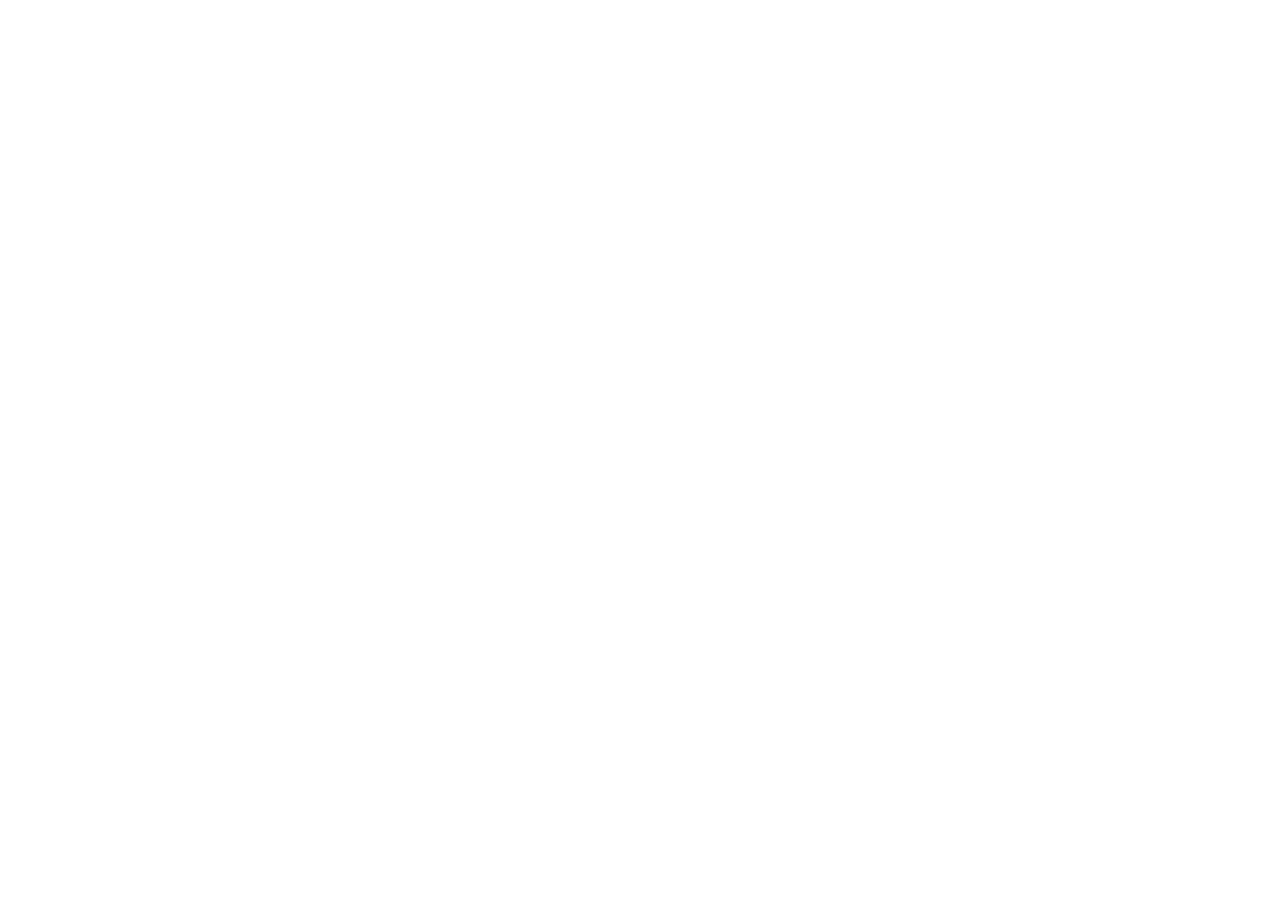
==== index.html @ 9a3ab9e6 "Add files via upload" ====
<!DOCTYPE html>
<html lang="en">
<head>
    <meta charset="UTF-8">
    <meta http-equiv="X-UA-Compatible" content="IE=edge">
    <meta name="viewport" content="width=device-width, initial-scale=1.0">
    <title>Homepage - Artistlk</title>
</head>
<body>
    
</body>
</html>
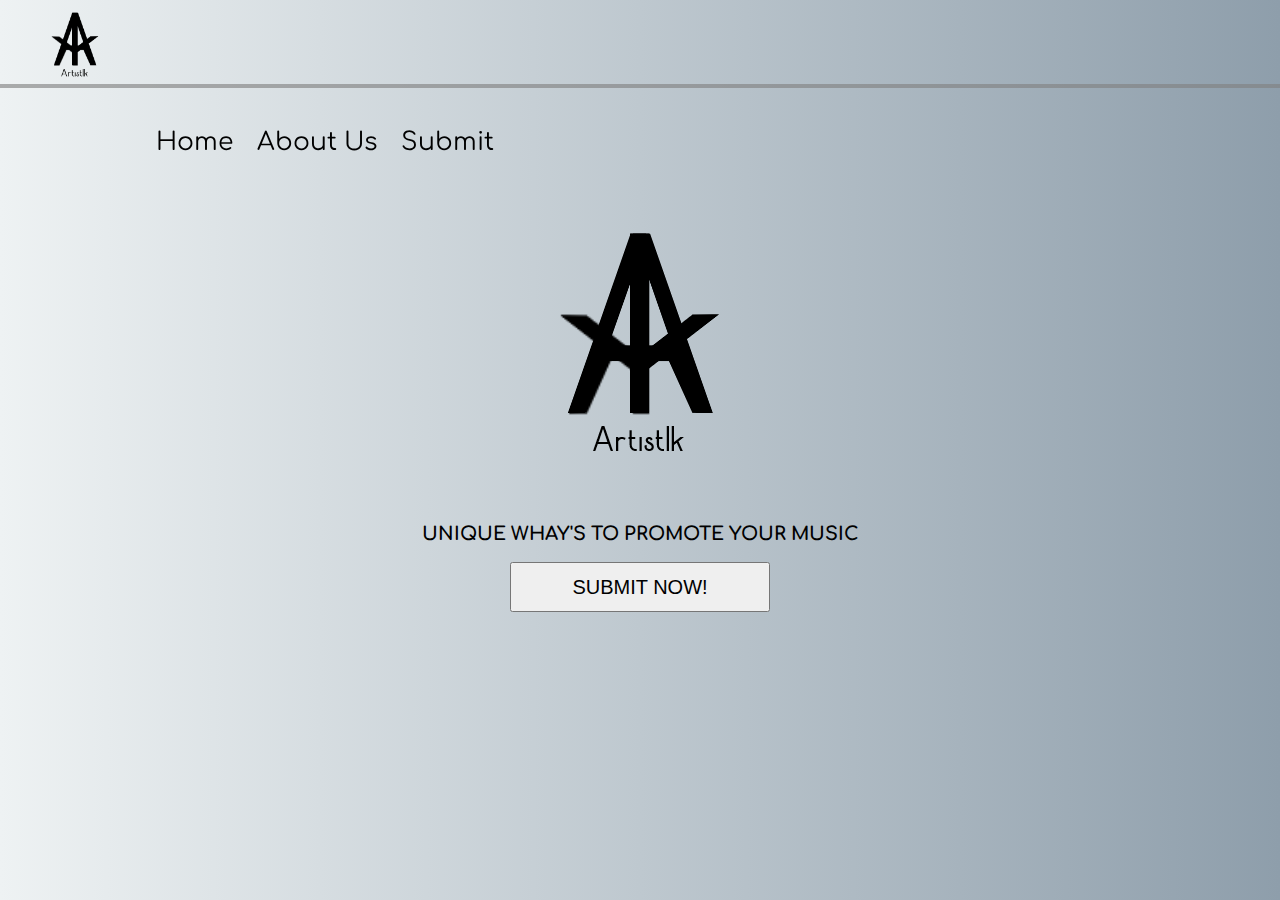
==== commit 1603426f: "We start this trip" ====
--- a/index.html
+++ b/index.html
@@ -5,8 +5,66 @@
     <meta http-equiv="X-UA-Compatible" content="IE=edge">
     <meta name="viewport" content="width=device-width, initial-scale=1.0">
     <title>Homepage - Artistlk</title>
+    <!-- Bootswatch Theme for helping on some CSS things... -->
+    <link rel="stylesheet" href="https://bootswatch.com/5/sandstone/bootstrap.css">
+    <!-- Favicon... it's the logo... -->
+    <link rel="shortcut icon" href="./src/media/img/Artislk_Logo_White_NoBG.png" type="image/x-icon">
+    <!-- Some... Icon Lib... I usualy preffer the FontAwesome Lib -->
+    
+    <!-- The custom Css... because I don't wan't to use all with Bootswatch -->
+    <link rel="stylesheet" href="./src/css/main.css"> <!-- I call it main bcs this is the "Homepage" -->
 </head>
 <body>
     
+    <!-- 
+        Artistlk Dev starts here... let's pray to the thing its up there 
+        that I finish this project!
+    -->
+    
+    <!-- 
+        This is like... LinkTree but... Better?
+    -->
+    
+     
+    <!-- 
+        One last Thing... im going to write a comment on every
+        important block of code... bcs... I don't have a reason
+        and I wan't to be IDK... organized...    
+    -->
+    
+    <header>
+        <div class="navbar">
+            <!-- Logo -->
+            <img src="./src/media/img/Artislk_Logo_Black_NoBG.png" alt="" class="navbar-logo">
+            <!-- Links (Will go next to navbar-logo) -->
+            <!-- IDK... I put it on a RawVer or a ListVer -->
+            <!-- List version it's going to be better -->
+            <ul class="navbar-links">
+                <li class="navbar-link"><a href="">Home</a></li>
+                <li class="navbar-link"><a href="">About Us</a></li>
+                <li class="navbar-link"><a href="">Submit</a></li>
+                <!-- Im not sure if im going to add a weird login or what... but that's for soon -->
+            </ul>
+        </div>
+    </header>
+    <br>
+    <br>
+    <br>
+    <hr class="sep" style="margin-top: 30px;">
+    
+    <div class="content">
+        <center>
+            <img src="./src/media/img/Artislk_Logo_Black_NoBG.png" alt="">
+            <h3 style="margin-top: -80px;">UNIQUE WHAY'S TO PROMOTE YOUR MUSIC</h3>
+            <br>
+            <button class="btn btn-dark btn-start" id="btn-start">SUBMIT NOW!</button>
+        </center>
+    </div>
+    
+    
+    <!-- JQuery for some reason... Oh... I know why im using this -->
+    <script src="https://code.jquery.com/jquery-3.6.0.js" integrity="sha256-H+K7U5CnXl1h5ywQfKtSj8PCmoN9aaq30gDh27Xc0jk=" crossorigin="anonymous"></script>
+    <!-- Custom JS -->
+    <script src="./src/js/main.js"></script>
 </body>
 </html>--- a/src/css/main.css
+++ b/src/css/main.css
@@ -0,0 +1,68 @@
+/*Homepage CSS [This file only]*/
+
+/*Fonts*/
+@import url('https://fonts.googleapis.com/css2?family=Comfortaa&display=swap');
+
+/*Generals*/
+* {
+    padding: 0;
+    margin: 0 auto;
+}
+
+body {
+    /*Let's add a fancy Gradient... using a https://uigradients.com Gradient*/
+    background: #8e9eab;  /* fallback for old browsers */
+    background: -webkit-linear-gradient(to right, #eef2f3, #8e9eab);  /* Chrome 10-25, Safari 5.1-6 */
+    background: linear-gradient(to right, #eef2f3, #8e9eab); /* W3C, IE 10+/ Edge, Firefox 16+, Chrome 26+, Opera 12+, Safari 7+ */
+    
+    /*Font Applied to all this page (From https://fonts.google.com [Comfortaa Font])*/
+    font-family: 'Comfortaa', sans-serif;
+}
+
+/*Nav Bar... let's see...*/
+.navbar {
+    left: 0;
+    position: fixed;
+    top:-30px;
+}
+
+.navbar-logo {
+    width: 150px;
+    height: 150px;   
+}
+
+.navbar-links {
+    display: inline-block;
+}
+
+.navbar-link {
+    display: inline;
+    padding: 12px 18px;
+    padding-left: 1px;
+}
+
+.navbar-link a {
+    text-decoration: none;
+    font-size: 25px;
+    vertical-align: -30px;
+    color: black;
+    text-decoration: transparent underline 2px;
+    transition: all 0.5s;
+}
+
+.navbar-link a:hover {
+    text-decoration: gray 2px underline;
+}
+
+/*sep*/
+.sep {
+    border: 2px solid rgba(128, 128, 128, 0.63);
+}
+
+/*Start BTN*/
+
+.btn-start {
+    width: 260px;
+    height: 50px;
+    font-size: 20px;
+}